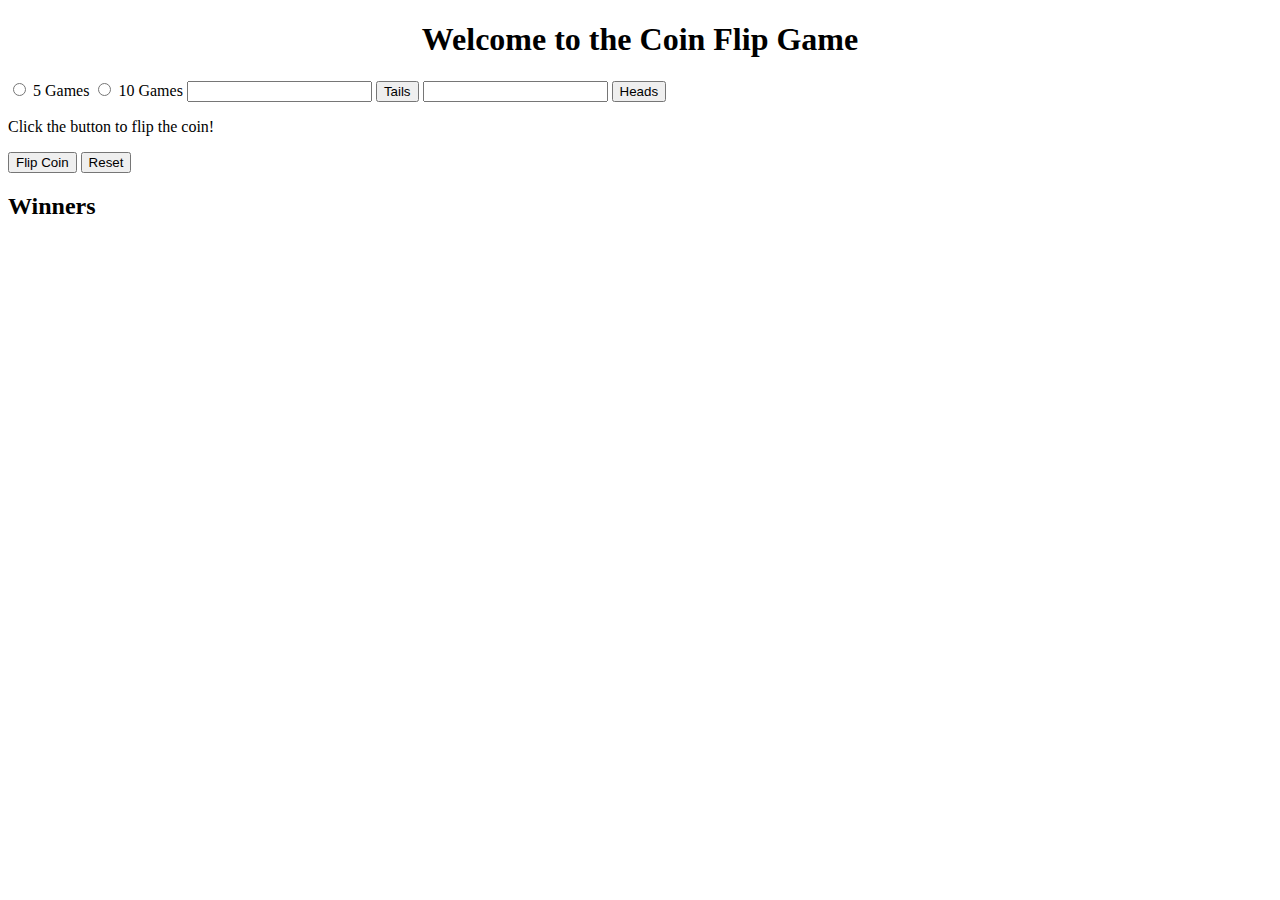
==== labs/coin_Flip/coinFlip.html @ a9bf2b2b "coin flip" ====
<!DOCTYPE html>
<html lang="en">
  <head>
    <meta charset="UTF-8" />
    <meta name="viewport" content="width=device-width, initial-scale=1.0" />
    <title>Coin Flip</title>
    <link href="coinFlipStyles.css" rel="stylesheet" />
    <script>
      const headsPlayers = [];
      function addHeads() {
        console.log("Heads button is working");
        let players = document.getElementById("headsInput").value;
        headsPlayers.push(players);
        document.getElementById("headsPlayers").innerText =
          headsPlayers.join(", ");
        document.getElementById("headsInput").value = "";
      }

      const tailsPlayers = [];
      function addTails() {
        console.log("Tails button is working");
        let players = document.getElementById("tailsInput").value;
        tailsPlayers.push(players);
        document.getElementById("tailsPlayers").innerText =
          tailsPlayers.join(", ");
        document.getElementById("tailsInput").value = "";
      }

      const storedResults = [];
      function flipCoin() {
        const fiveGames = document.getElementById("fiveGames").checked;
        const tenGames = document.getElementById("tenGames").checked;

        if (
          (fiveGames && storedResults.length >= 5) ||
          (tenGames && storedResults.length >= 10)
        ) {
          return;
        }
        const result = Math.random() < 0.5 ? "Heads" : "Tails";
        storedResults.push(result);
        document.getElementById("result").innerText = storedResults.join(", ");

        const headsCount = storedResults.filter(
          (result) => result === "Heads"
        ).length;
        if (fiveGames && storedResults.length >= 5) {
          if (headsCount >= 3) {
            document.getElementById("winner").innerText = "Heads is the Winner";
          } else {
            document.getElementById("winner").innerText = "Tails is the Winner";
          }
        }
        if (tenGames && storedResults.length >= 10) {
          if (headsCount > 5) {
            document.getElementById("winner").innerText = "Heads is the Winner";
          } else if (headsCount === 5) {
            document.getElementById("winner").innerText = "It's a Tie";
          } else if (headsCount < 5) {
            document.getElementById("winner").innerText = "Tails is the Winner";
          }
        }
      }

      function reset() {
        storedResults.length = 0;
        document.getElementById("result").innerText = "";
        document.getElementById("winner").innerText = "";
      }
    </script>
  </head>
  <body>
    <header>
      <h1>Welcome to the Coin Flip Game</h1>
    </header>
    <div id="">
      <input type="radio" id="fiveGames" name="amountGames" value="5" />
      <label for="fiveGames">5 Games</label>
      <input type="radio" id="tenGames" name="amountGames" value="10" />
      <label for="tenGames">10 Games</label>
      <input type="text" name="addPlayer" id="tailsInput" />
      <button type="submit" onclick="addTails()">Tails</button>
      <input type="text" name="addPlayer" id="headsInput" />
      <button type="submit" onclick="addHeads()">Heads</button>
    </div>
    <p>Click the button to flip the coin!</p>
    <button onclick="flipCoin()">Flip Coin</button>
    <button onclick="reset()">Reset</button>
    <p id="result"></p>
    <p id="headsPlayers"></p>

    <p id="tailsPlayers"></p>
    <h2>Winners</h2>
    <p id="winner"></p>
  </body>
</html>
---- labs/coin_Flip/coinFlipStyles.css ----
h1 {
  text-align: center;
}
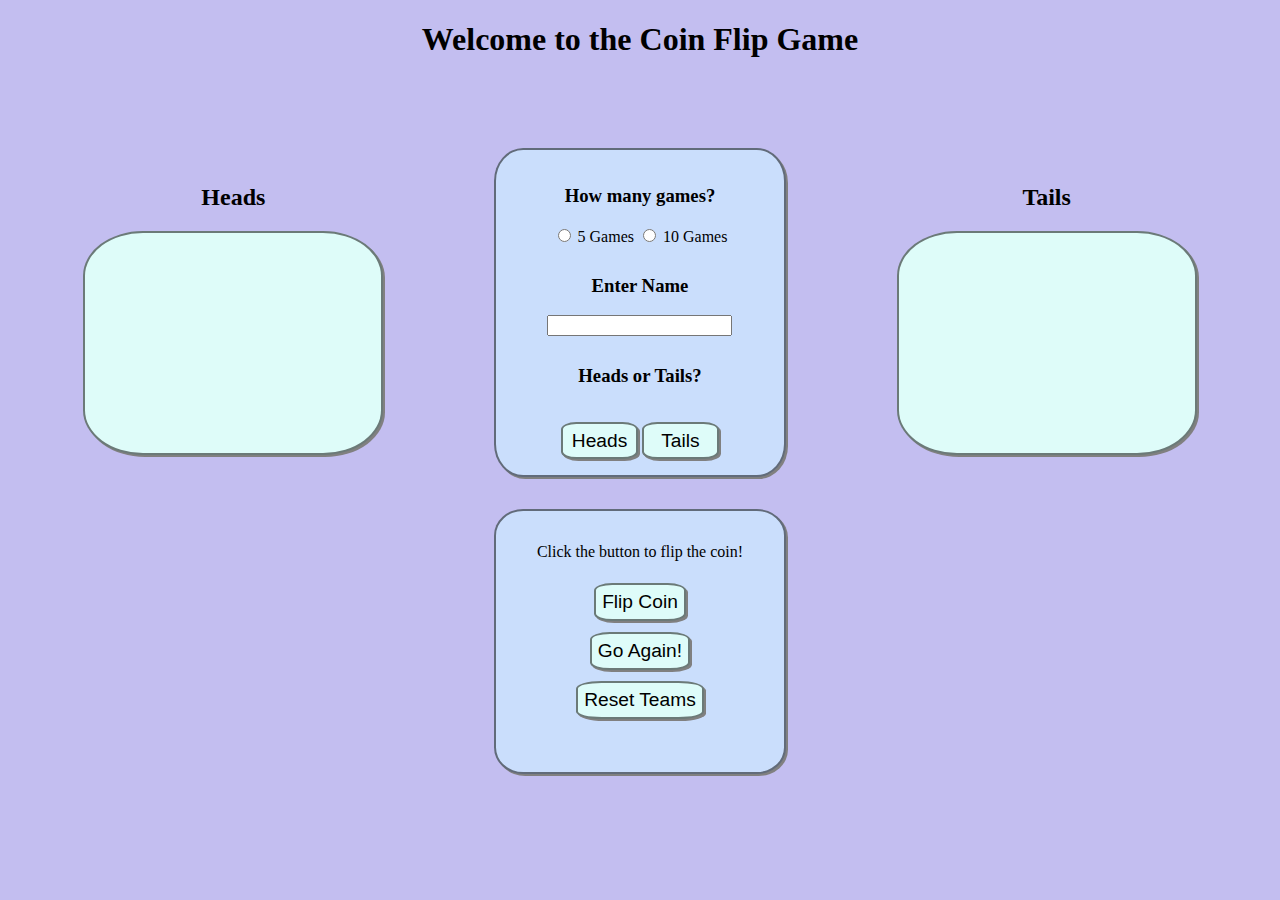
==== commit 5145336a: "coin flip" ====
--- a/labs/coin_Flip/coinFlip.html
+++ b/labs/coin_Flip/coinFlip.html
@@ -9,21 +9,21 @@
       const headsPlayers = [];
       function addHeads() {
         console.log("Heads button is working");
-        let players = document.getElementById("headsInput").value;
+        let players = document.getElementById("addPlayer").value;
         headsPlayers.push(players);
         document.getElementById("headsPlayers").innerText =
           headsPlayers.join(", ");
-        document.getElementById("headsInput").value = "";
+        document.getElementById("addPlayer").value = "";
       }
 
       const tailsPlayers = [];
       function addTails() {
         console.log("Tails button is working");
-        let players = document.getElementById("tailsInput").value;
+        let players = document.getElementById("addPlayer").value;
         tailsPlayers.push(players);
         document.getElementById("tailsPlayers").innerText =
           tailsPlayers.join(", ");
-        document.getElementById("tailsInput").value = "";
+        document.getElementById("addPlayer").value = "";
       }
 
       const storedResults = [];
@@ -46,26 +46,41 @@
         ).length;
         if (fiveGames && storedResults.length >= 5) {
           if (headsCount >= 3) {
-            document.getElementById("winner").innerText = "Heads is the Winner";
+            document.getElementById("headsWins").innerText =
+              headsPlayers.join(" & ") + " " + "for the Win!";
           } else {
-            document.getElementById("winner").innerText = "Tails is the Winner";
+            document.getElementById("tailsWins").innerText =
+              tailsPlayers.join(" & ") + " " + "for the Win!";
           }
         }
         if (tenGames && storedResults.length >= 10) {
           if (headsCount > 5) {
-            document.getElementById("winner").innerText = "Heads is the Winner";
+            document.getElementById("headsWins").innerText =
+              headsPlayers.join(" & ") + " " + "for the Win!!";
           } else if (headsCount === 5) {
-            document.getElementById("winner").innerText = "It's a Tie";
+            document.getElementById("headsWins").innerText = "It's a Tie";
+            document.getElementById("tailsWins").innerText = "It's a Tie";
           } else if (headsCount < 5) {
-            document.getElementById("winner").innerText = "Tails is the Winner";
+            document.getElementById("tailsWins").innerText =
+              tailsPlayers.join(" & ") + " " + "for the Win!!";
           }
         }
       }
 
-      function reset() {
+      function goAgain() {
         storedResults.length = 0;
         document.getElementById("result").innerText = "";
-        document.getElementById("winner").innerText = "";
+        document.getElementById("headsWins").innerText = "";
+        document.getElementById("tailsWins").innerText = "";
+      }
+      function resetTeams() {
+        tailsPlayers.length = 0;
+        headsPlayers.length = 0;
+        document.getElementById("result").innerText = "";
+        document.getElementById("headsWins").innerText = "";
+        document.getElementById("tailsWins").innerText = "";
+        document.getElementById("headsPlayers").innerText = "";
+        document.getElementById("tailsPlayers").innerText = "";
       }
     </script>
   </head>
@@ -73,24 +88,56 @@
     <header>
       <h1>Welcome to the Coin Flip Game</h1>
     </header>
-    <div id="">
-      <input type="radio" id="fiveGames" name="amountGames" value="5" />
-      <label for="fiveGames">5 Games</label>
-      <input type="radio" id="tenGames" name="amountGames" value="10" />
-      <label for="tenGames">10 Games</label>
-      <input type="text" name="addPlayer" id="tailsInput" />
-      <button type="submit" onclick="addTails()">Tails</button>
-      <input type="text" name="addPlayer" id="headsInput" />
-      <button type="submit" onclick="addHeads()">Heads</button>
-    </div>
-    <p>Click the button to flip the coin!</p>
-    <button onclick="flipCoin()">Flip Coin</button>
-    <button onclick="reset()">Reset</button>
-    <p id="result"></p>
-    <p id="headsPlayers"></p>
+    <main>
+      <figure>
+        <h2>Heads</h2>
+        <div class="playersDiv">
+          <section class="players" id="headsPlayers"></section>
+        </div>
+        <figcaption class="winners" id="headsWins"></figcaption>
+      </figure>
 
-    <p id="tailsPlayers"></p>
-    <h2>Winners</h2>
-    <p id="winner"></p>
+      <div id="columnTwo">
+        <div id="settings">
+          <div id="radios">
+            <h3>How many games?</h3>
+            <input type="radio" id="fiveGames" name="amountGames" value="5" />
+            <label for="fiveGames">5 Games</label>
+            <input type="radio" id="tenGames" name="amountGames" value="10" />
+            <label for="tenGames">10 Games</label>
+          </div>
+          <div id="playerInput">
+            <h3>Enter Name</h3>
+            <input type="text" name="addPlayer" id="addPlayer" />
+          </div>
+          <div id="ruleButtons">
+            <h3>Heads or Tails?</h3>
+            <div>
+              <button class="ruleButton" type="submit" onclick="addHeads()">
+                Heads
+              </button>
+              <button class="ruleButton" type="submit" onclick="addTails()">
+                Tails
+              </button>
+            </div>
+          </div>
+        </div>
+        <div id="coinFlip">
+          <p>Click the button to flip the coin!</p>
+          <button onclick="flipCoin()">Flip Coin</button>
+          <button onclick="goAgain()">Go Again!</button>
+          <button onclick="resetTeams()">Reset Teams</button>
+          <p id="result"></p>
+        </div>
+      </div>
+
+      <figure>
+        <h2>Tails</h2>
+        <div class="playersDiv">
+          <section class="players" id="tailsPlayers"></section>
+        </div>
+        <figcaption class="winners" id="tailsWins"></figcaption>
+      </figure>
+    </main>
   </body>
 </html>
--- a/labs/coin_Flip/coinFlipStyles.css
+++ b/labs/coin_Flip/coinFlipStyles.css
@@ -1,3 +1,119 @@
+body {
+  background-color: #c3bef0;
+}
 h1 {
   text-align: center;
 }
+.winners {
+  text-transform: uppercase;
+  text-align: center;
+  padding-top: 1em;
+  font-weight: bold;
+  color: black;
+  font-size: larger;
+  max-width: 25vw;
+}
+#headsPlayers {
+  border: 2px solid rgba(0, 0, 0, 0.519);
+  border-radius: 20%;
+  background-color: #defcf9;
+  font-size: larger;
+  padding: 0.3em;
+  box-shadow: 2px 2px grey;
+  height: 20vh;
+  width: 20vw;
+  margin: auto;
+}
+#tailsPlayers {
+  border: 2px solid rgba(0, 0, 0, 0.519);
+  border-radius: 20%;
+  background-color: #defcf9;
+  font-size: larger;
+  padding: 0.3em;
+  box-shadow: 2px 2px grey;
+  height: 20vh;
+  width: 20vw;
+}
+#tailsPlayers,
+#headsPlayers {
+  display: flex;
+  align-items: center;
+  justify-content: center;
+  padding: 20px;
+}
+
+#settings {
+  background-color: #cadefc;
+  border: 2px solid rgba(0, 0, 0, 0.519);
+  border-radius: 10%;
+  height: auto;
+  width: 20vw;
+  text-align: center;
+  margin: auto;
+  display: flex;
+  flex-direction: column;
+  align-items: center;
+  justify-content: space-around;
+  gap: 10px;
+  padding: 1em;
+  box-shadow: 2px 2px grey;
+}
+.ruleButton {
+  border: 2px solid rgba(0, 0, 0, 0.519);
+  border-radius: 20%;
+  background-color: #defcf9;
+  font-size: larger;
+  padding: 0.3em;
+  width: 4em;
+  box-shadow: 2px 2px grey;
+}
+#ruleButtons {
+  display: flex;
+  flex-direction: column;
+  gap: 1em;
+}
+button:hover {
+  cursor: pointer;
+  background-color: beige;
+}
+#coinFlip {
+  border: 2px solid rgba(0, 0, 0, 0.519);
+  box-shadow: 2px 2px grey;
+  background-color: #cadefc;
+  border-radius: 10%;
+  width: fit-content;
+  width: 20vw;
+  padding: 1em;
+  display: flex;
+  flex-direction: column;
+  align-items: center;
+  margin: auto;
+  margin-top: 2em;
+}
+#coinFlip button {
+  border: 2px solid rgba(0, 0, 0, 0.519);
+  border-radius: 20%;
+  background-color: #defcf9;
+  font-size: larger;
+  padding: 0.3em;
+  box-shadow: 2px 2px grey;
+  width: fit-content;
+  margin: 0.3em;
+}
+main {
+  display: flex;
+  justify-content: space-around;
+  margin-top: 10vh;
+}
+h2 {
+  text-align: center;
+}
+#result {
+  max-width: 2;
+}
+#counts {
+  display: flex;
+  text-align: center;
+  margin: auto;
+  gap: 3em;
+}
